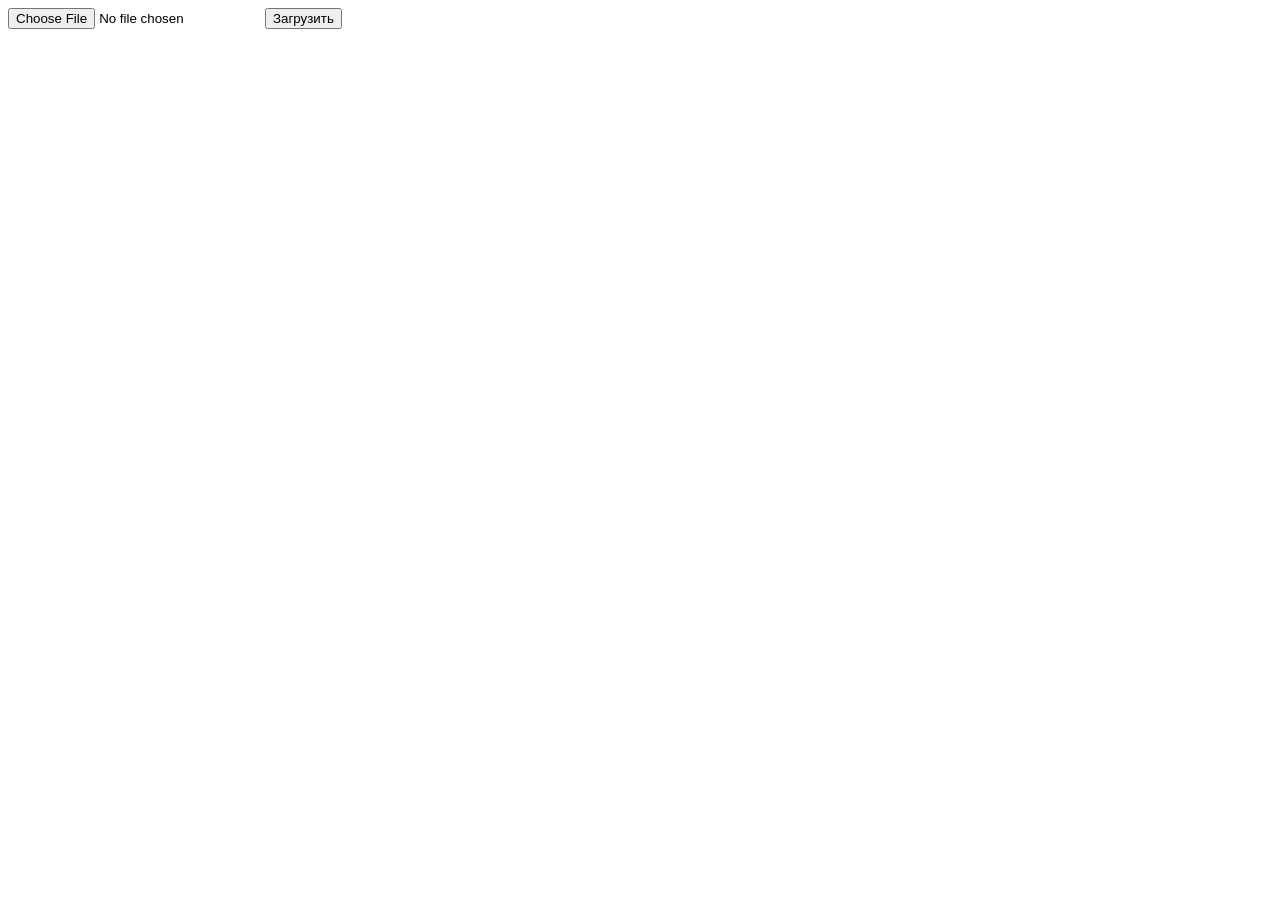
==== templates/index.html @ 8ff99c6e "Первый коммит" ====
<!DOCTYPE html>
<html lang="en">
<head>
    <meta charset="UTF-8">
    <meta name="viewport" content="width=device-width, initial-scale=1.0">
    <title>Document</title>
</head>
<body>
    <form action="/" method="post" enctype="multipart/form-data">
        <input type="file" id="file" name="file" required>
        <button type="submit">Загрузить</button>
    </form>
</body>
</html>
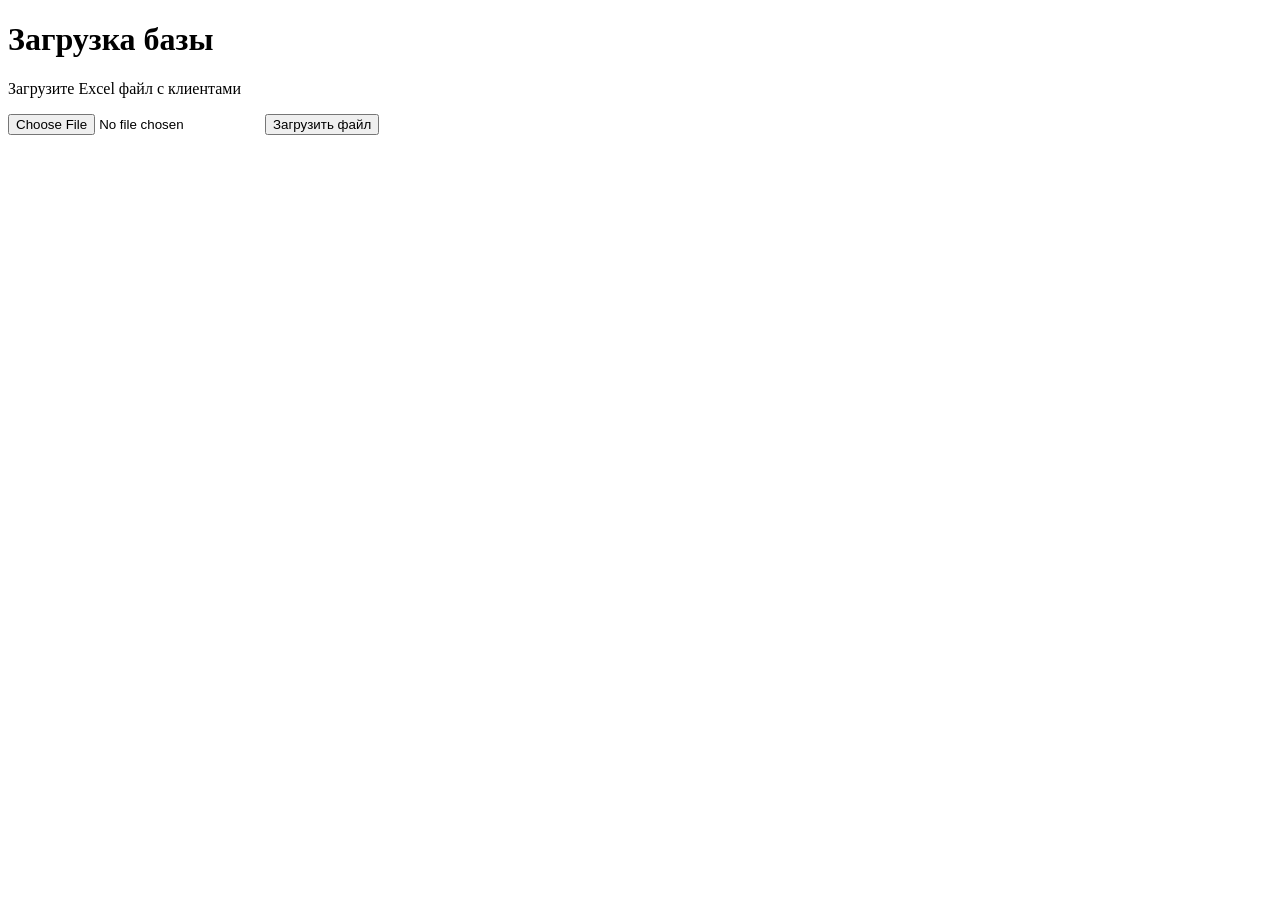
==== commit 013b3481: "С помощью GPT навел красоту, добавив CSS и сделал веселенький HTML" ====
--- a/templates/index.html
+++ b/templates/index.html
@@ -1,14 +1,41 @@
 <!DOCTYPE html>
-<html lang="en">
+<html lang="ru">
 <head>
     <meta charset="UTF-8">
     <meta name="viewport" content="width=device-width, initial-scale=1.0">
-    <title>Document</title>
+    <title>Загрузка файла</title>
+
+    <link rel="stylesheet" href="{{ url_for('static', filename='style.css') }}">
 </head>
 <body>
-    <form action="/" method="post" enctype="multipart/form-data">
-        <input type="file" id="file" name="file" required>
-        <button type="submit">Загрузить</button>
-    </form>
-</body>
-</html>+
+    <div class="container">
+
+        <div class="card">
+
+            <h1>Загрузка базы</h1>
+
+            <p class="subtitle">
+                Загрузите Excel файл с клиентами
+            </p>
+
+            <form action="/" method="post" enctype="multipart/form-data">
+
+                <input
+                    type="file"
+                    name="file"
+                    class="input-file"
+                    required
+                >
+
+                <button type="submit" class="button">
+                    Загрузить файл
+                </button>
+
+            </form>
+
+        </div>
+
+    </div>
+
+</body>
